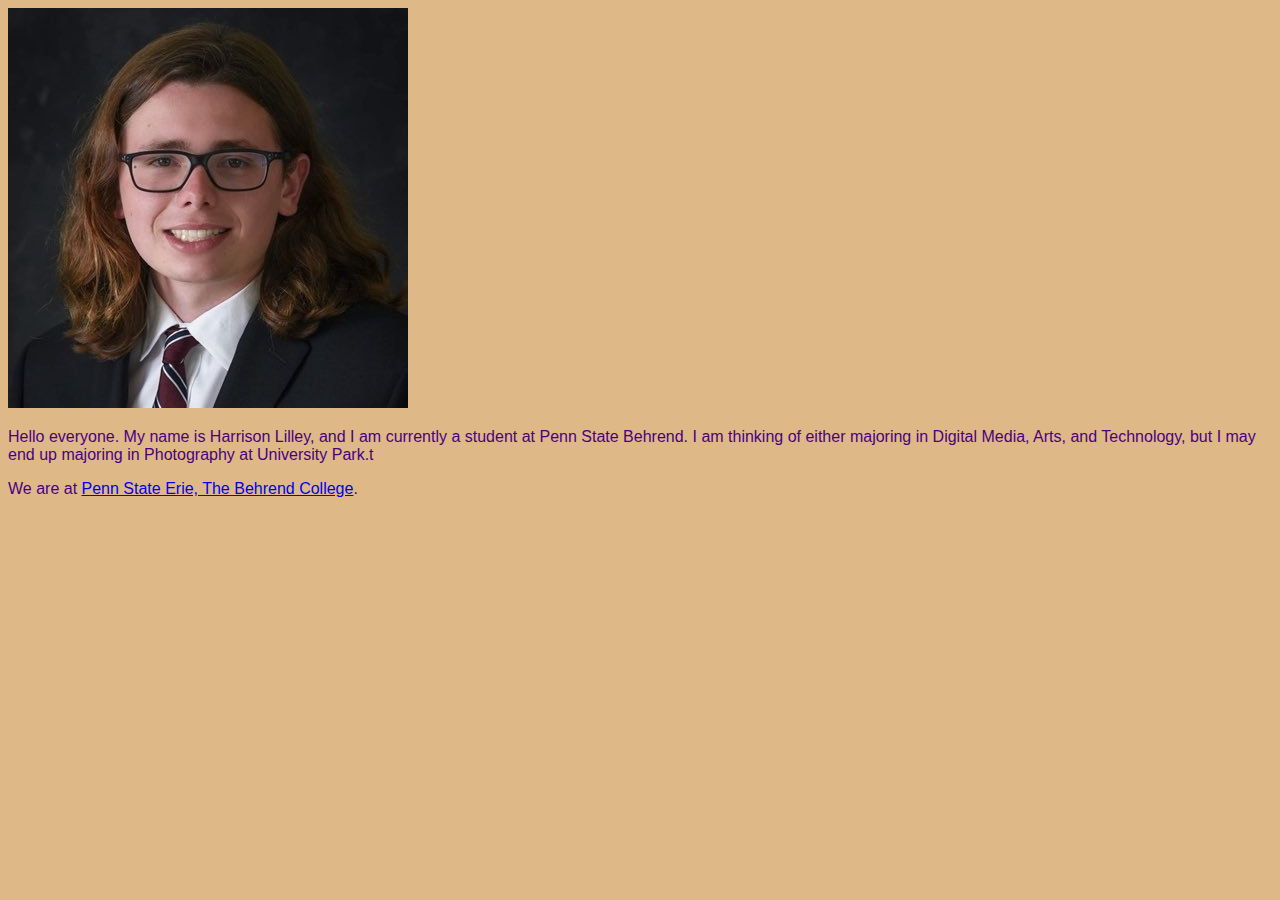
==== docs/index-2.html @ fb23664e "I am adding two HTML files to complete the rest of my HTML exercises." ====
<!DOCTYPE html>
<html xmlns="http://www.w3.org/1999/xhtml" lang="en">
    <head>
        <title>Harrison Lilley Photography</title>
        <meta charset="UTF-8" />
        <meta name="Harrison Lilley" content="Harrison James Lilley" />
        <meta name="viewport" content="width=device-width, initial-scale=1.0" />
        <link rel="stylesheet" type="text/css" href="webstyle.css" />
    </head>
    <!--This page is published at https://newtfire.github.io/textEncoding-Hub/copy-and-rename-to-docs/ -->
    <body>
      <img src="images/senior-photo.jpeg"/>
        <p>Hello everyone. My name is Harrison Lilley, and I am currently a student at Penn State Behrend. I am thinking of either majoring in Digital Media, Arts, and Technology, but I may end up majoring in Photography at University Park.t</p>
        <!--ebb: When pointing to images in your own repo, always use *relative* file associations: Here we are pointing to an images directory that's in the same
        folder as this HTML file we're editing. And we're going into the images folder to deliver the newt-mosaic4.png file inside. -->
        <p>We are at <a href="https://behrend.psu.edu/">Penn State Erie, The Behrend College</a>.</p>
        <!--ebb: The <a> element above is showing how to make an *absolute* file association with a literal, full website address. 
            Only do this for pointing OUTSIDE your own repo. -->
    </body>
</html>
---- docs/webstyle.css ----
body {
background-color: BurlyWood;
color: indigo;
font-family: arial, helvetica, sans-serif;
}
ol {list-style-type: lower-alpha;
padding: 5em;
    
}

/*  ebb: These are CSS comments! The following rules style the "picture frame" HTML elements 
 * and help control image size in a way that scales. We made the figure element be 30% of the width of the page.
 * Then we controlled the width of the image **inside** the picture frame of the <figure>: it's allowed to fill 100% of the figure element, but can't get larger than 300 pixels.
 * You can give any element a background-color property, so we are showing how to do it here.  */
 
figure {background-color:lavender; margin:3em; width: 30%;} 
figcaption {font-style:italic; font-size:.8em;}
figure img {max-width:300px; width:100%;}
/* Notice how the last rule is written: figure image {properties} . 
 * The rule above controls the <img> element that is contained inside <figure>. 
 * It does not control the size of the <img> that is not inside a <figure>. */
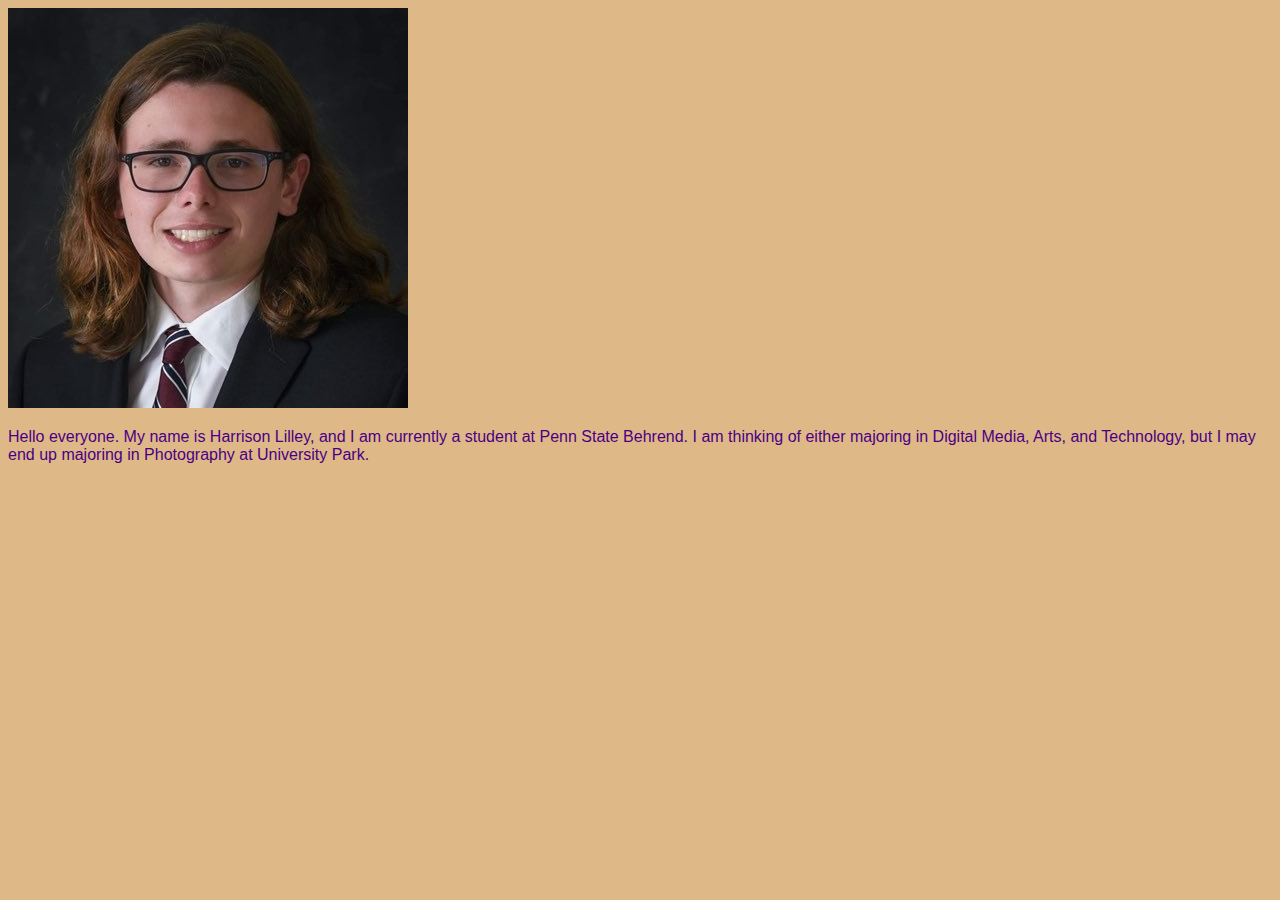
==== commit 7cf1e856: "I am pushing changes for my HTML documents" ====
--- a/docs/index-2.html
+++ b/docs/index-2.html
@@ -1,20 +1,20 @@
 <!DOCTYPE html>
 <html xmlns="http://www.w3.org/1999/xhtml" lang="en">
     <head>
+        <style>
+            background-color: lightblue;
+            font-size: 12px;
+        </style>
         <title>Harrison Lilley Photography</title>
         <meta charset="UTF-8" />
         <meta name="Harrison Lilley" content="Harrison James Lilley" />
         <meta name="viewport" content="width=device-width, initial-scale=1.0" />
         <link rel="stylesheet" type="text/css" href="webstyle.css" />
     </head>
-    <!--This page is published at https://newtfire.github.io/textEncoding-Hub/copy-and-rename-to-docs/ -->
     <body>
       <img src="images/senior-photo.jpeg"/>
-        <p>Hello everyone. My name is Harrison Lilley, and I am currently a student at Penn State Behrend. I am thinking of either majoring in Digital Media, Arts, and Technology, but I may end up majoring in Photography at University Park.t</p>
-        <!--ebb: When pointing to images in your own repo, always use *relative* file associations: Here we are pointing to an images directory that's in the same
-        folder as this HTML file we're editing. And we're going into the images folder to deliver the newt-mosaic4.png file inside. -->
-        <p>We are at <a href="https://behrend.psu.edu/">Penn State Erie, The Behrend College</a>.</p>
-        <!--ebb: The <a> element above is showing how to make an *absolute* file association with a literal, full website address. 
-            Only do this for pointing OUTSIDE your own repo. -->
+        <p>Hello everyone. My name is Harrison Lilley, and I am currently a student at Penn State Behrend. I am thinking of either majoring in Digital Media, Arts, and Technology, but I may end up majoring in Photography at University Park.</p>
+        <a href="side-page1.html"></a>
+        <a href="side-page2.html"></a>
     </body>
 </html>
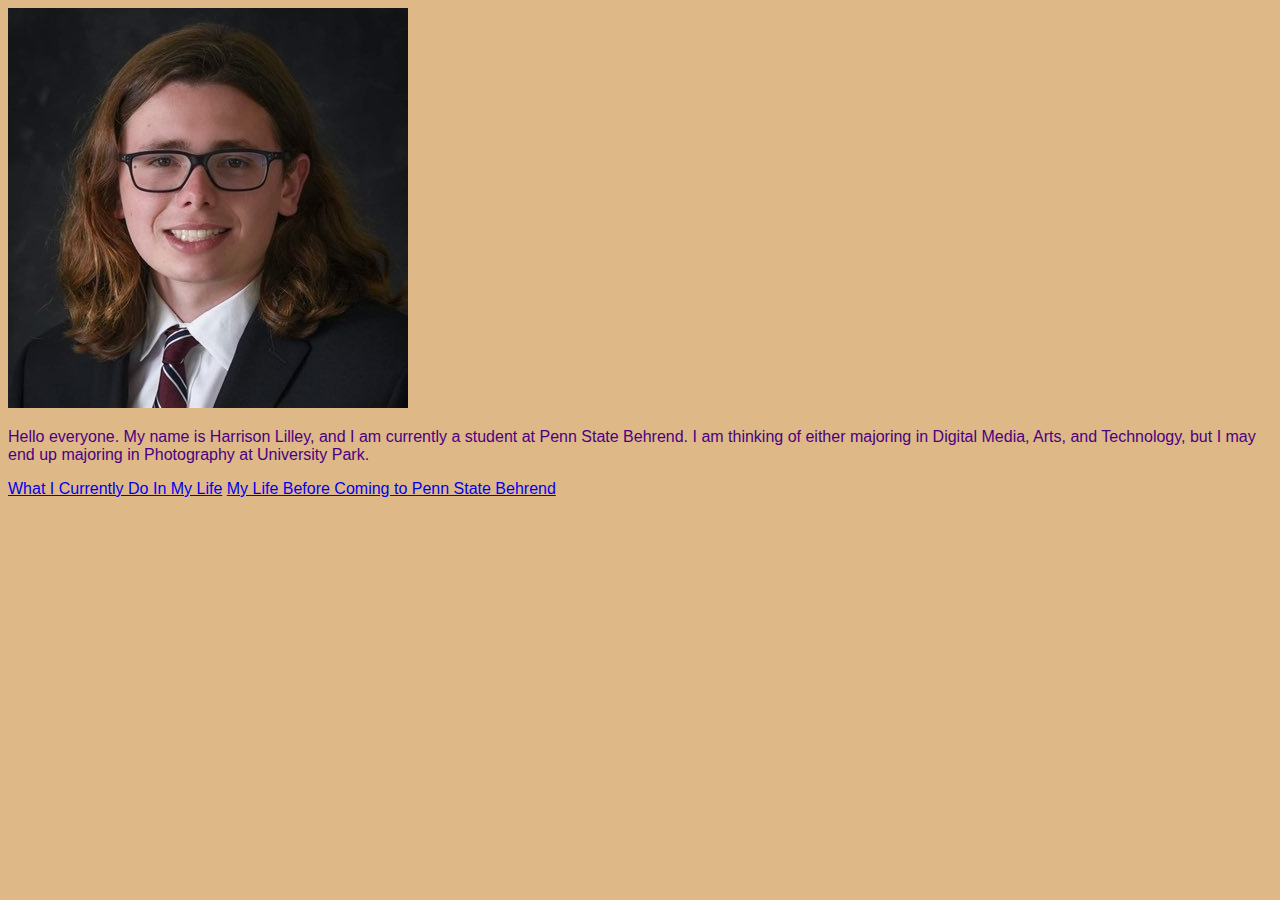
==== commit b6177c4b: "I am finishing HTML Exercise 2" ====
--- a/docs/index-2.html
+++ b/docs/index-2.html
@@ -14,7 +14,7 @@
     <body>
       <img src="images/senior-photo.jpeg"/>
         <p>Hello everyone. My name is Harrison Lilley, and I am currently a student at Penn State Behrend. I am thinking of either majoring in Digital Media, Arts, and Technology, but I may end up majoring in Photography at University Park.</p>
-        <a href="side-page1.html"></a>
-        <a href="side-page2.html"></a>
+        <a href="side-page1.html">What I Currently Do In My Life</a>
+        <a href="side-page2.html">My Life Before Coming to Penn State Behrend</a>
     </body>
 </html>
